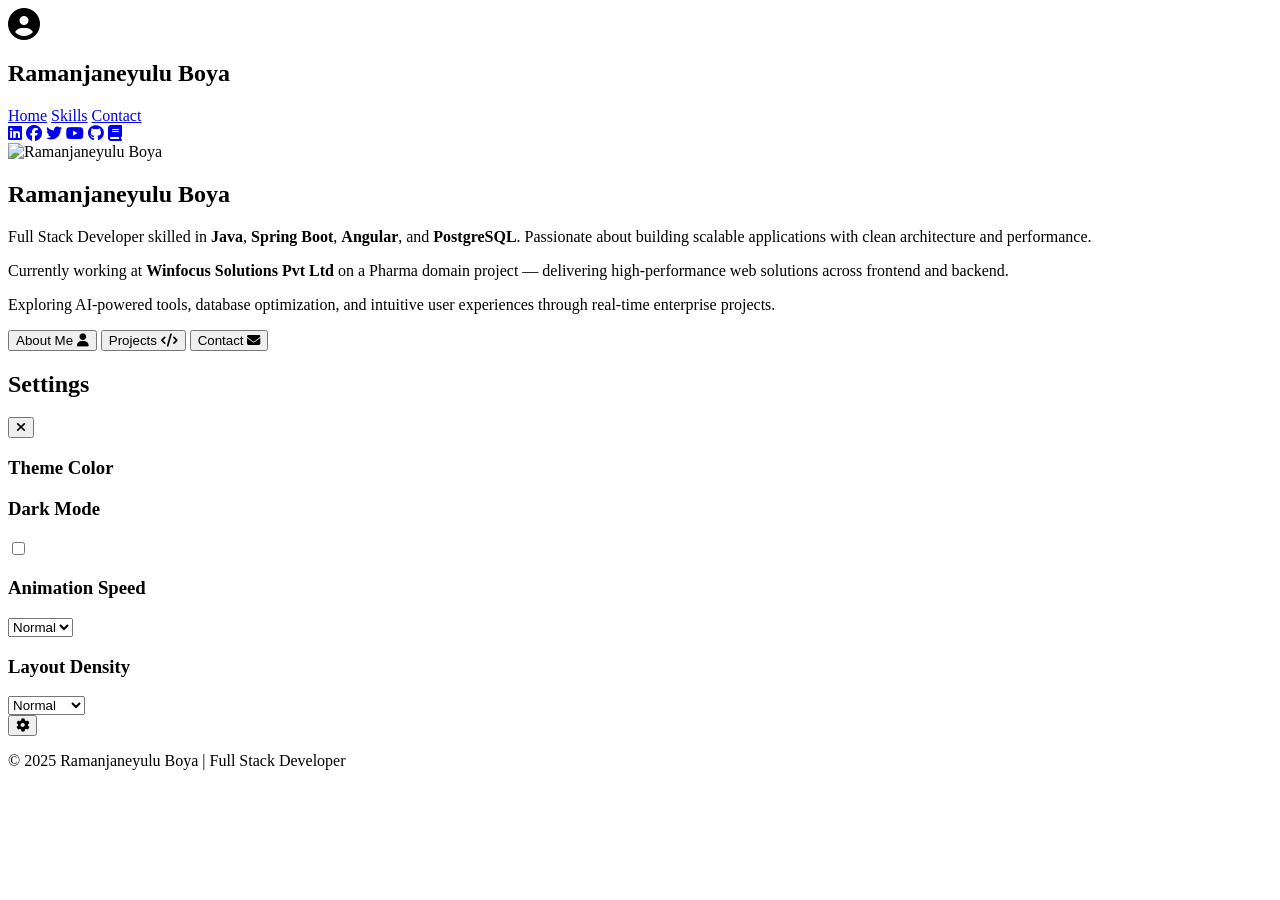
==== index.html @ b1bc0dcc "Add initial portfolio website structure Initial commit of the portfolio website including sections f" ====
<!DOCTYPE html>
<html lang="en">
<head>
  <meta charset="UTF-8" />
  <meta name="viewport" content="width=device-width, initial-scale=1.0"/>
  <title>Ramanjaneyulu Boya Portfolio</title>
  <link rel="stylesheet" href="https://cdnjs.cloudflare.com/ajax/libs/font-awesome/6.5.0/css/all.min.css"/>
  <link rel="stylesheet" href="style.css">
</head>
<body>

  <!-- Header -->
  <header>
    <div class="logo">
      <i class="fas fa-user-circle fa-2x"></i>
      <h2>Ramanjaneyulu Boya</h2>
    </div>
    <nav>
      <a href="#" onclick="showSection('home')">Home</a>
<!--       <a href="#" onclick="showSection('about')">About</a>
      <a href="#" onclick="showSection('projects')">Projects</a> -->
      <a href="#" onclick="showSection('skills')">Skills</a>
      <a href="#" onclick="showSection('contact')">Contact</a>
    </nav>
  </header>

  <!-- Sidebar Icons -->
  <div class="social-sidebar">
    <a href="https://linkedin.com/in/b-ramanjaneyulu-155021258"><i class="fab fa-linkedin"></i></a>
    <a href="#"><i class="fab fa-facebook"></i></a>
    <a href="#"><i class="fab fa-twitter"></i></a>
    <a href="#"><i class="fab fa-youtube"></i></a>
    <a href="https://github.com/Raman-8688"><i class="fab fa-github"></i></a>
    <a href="#"><i class="fas fa-book"></i></a>
  </div>

  <!-- Home Section -->
  <section id="home" class="hero visible">
    <div class="home-layout">
      <div class="profile-image">
        <img src="assets/profile.jpg" alt="Ramanjaneyulu Boya">
      </div>
      <div class="home-content">
        <h1 class="animated-heading">
          <span class="static-name">Ramanjaneyulu Boya</span>
          <span class="dynamic-title" id="typewriter"></span>
        </h1>
        <p class="intro-text">
          Full Stack Developer skilled in <strong>Java</strong>, <strong>Spring Boot</strong>, <strong>Angular</strong>, and <strong>PostgreSQL</strong>. Passionate about building scalable applications with clean architecture and performance.
        </p>
        <p class="intro-text">
          Currently working at <strong>Winfocus Solutions Pvt Ltd</strong> on a Pharma domain project — delivering high-performance web solutions across frontend and backend.
        </p>
        <p class="intro-text">
          Exploring AI-powered tools, database optimization, and intuitive user experiences through real-time enterprise projects.
        </p>
      </div>
    </div>

    <!-- Right Side Navigation Buttons -->
    <div class="right-nav-buttons">
      <button class="nav-btn btn-about" onclick="showSection('about')">
        <span>About Me</span>
        <i class="fas fa-user"></i>
      </button>
      <button class="nav-btn btn-projects" onclick="showSection('projects')">
        <span>Projects</span>
        <i class="fas fa-code"></i>
      </button>
      <button class="nav-btn btn-contact" onclick="showSection('contact')">
        <span>Contact</span>
        <i class="fas fa-envelope"></i>
      </button>
    </div>
  </section>

  <!-- About Section -->
  <section id="about" style="display: none;">
    <h2>About Me</h2>
    <p class="about-text">
      As a dedicated <strong>Full Stack Developer</strong> with a robust technical foundation from Newtons Institute of Engineering, I bring a unique combination of technical expertise and problem-solving skills to every project. My journey in software development has been marked by a relentless pursuit of excellence and a passion for creating efficient, scalable solutions.
    </p>
    <p class="about-text">
      At <strong>Winfocus Solutions Pvt Ltd</strong>, I architect and implement sophisticated backend systems using Spring Boot while crafting intuitive user interfaces with Angular. My work on the Pharma domain project has enabled me to deliver secure, high-performance solutions that streamline critical healthcare operations. The scholarship I earned at JSpiders through competitive examination stands as testament to my technical capabilities and dedication to continuous learning.
    </p>
    <p class="about-text">
      What sets me apart is my <strong>dual expertise</strong> in both application development and database engineering. I don't just write code - I design comprehensive data architectures, optimize complex queries, and implement efficient stored procedures. My database skills extend across PostgreSQL, Oracle, and MySQL, allowing me to bridge the gap between application logic and data storage seamlessly.
    </p>
    <p class="about-text">
      Beyond technical skills, I bring a <strong>competitive spirit</strong> honed through sports and a collaborative approach refined through team projects. Whether leading a development sprint or contributing as a team player, I maintain a solutions-oriented mindset focused on delivering exceptional results.
    </p>
    <p class="about-text">
      I'm particularly excited about the intersection of <strong>AI and database optimization</strong>, where I'm actively exploring ways to enhance application performance through machine learning techniques. My goal is to continue growing as a developer while contributing to meaningful projects that solve real-world challenges.
    </p>
  </section>

  <!-- Skills Section -->
  <section id="skills" style="display: none;">
    <h2>My Technical Skills</h2>
    <div class="skills-container">
      <div class="skill-category">
        <h3><i class="fas fa-laptop-code"></i> Frontend Development</h3>
        <div class="skill-item">
          <span class="skill-name">HTML5</span>
          <div class="progress-bar">
            <div class="progress" data-width="90"></div>
          </div>
        </div>
        <div class="skill-item">
          <span class="skill-name">CSS3</span>
          <div class="progress-bar">
            <div class="progress" data-width="85"></div>
          </div>
        </div>
        <div class="skill-item">
          <span class="skill-name">JavaScript</span>
          <div class="progress-bar">
            <div class="progress" data-width="80"></div>
          </div>
        </div>
        <div class="skill-item">
          <span class="skill-name">Angular</span>
          <div class="progress-bar">
            <div class="progress" data-width="75"></div>
          </div>
        </div>
      </div>

      <div class="skill-category">
        <h3><i class="fas fa-server"></i> Backend Development</h3>
        <div class="skill-item">
          <span class="skill-name">Java</span>
          <div class="progress-bar">
            <div class="progress" data-width="85"></div>
          </div>
        </div>
        <div class="skill-item">
          <span class="skill-name">Spring Boot</span>
          <div class="progress-bar">
            <div class="progress" data-width="80"></div>
          </div>
        </div>
        <div class="skill-item">
          <span class="skill-name">JSP/Servlets</span>
          <div class="progress-bar">
            <div class="progress" data-width="70"></div>
          </div>
        </div>
        <div class="skill-item">
          <span class="skill-name">REST APIs</span>
          <div class="progress-bar">
            <div class="progress" data-width="80"></div>
          </div>
        </div>
      </div>

      <div class="skill-category">
        <h3><i class="fas fa-database"></i> Database & Tools</h3>
        <div class="skill-item">
          <span class="skill-name">PostgreSQL</span>
          <div class="progress-bar">
            <div class="progress" data-width="85"></div>
          </div>
        </div>
        <div class="skill-item">
          <span class="skill-name">MySQL</span>
          <div class="progress-bar">
            <div class="progress" data-width="80"></div>
          </div>
        </div>
        <div class="skill-item">
          <span class="skill-name">PL/SQL</span>
          <div class="progress-bar">
            <div class="progress" data-width="75"></div>
          </div>
        </div>
        <div class="skill-item">
          <span class="skill-name">Git/GitHub</span>
          <div class="progress-bar">
            <div class="progress" data-width="80"></div>
          </div>
        </div>
      </div>
    </div>
  </section>

  <!-- Projects Section -->
  <section id="projects" style="display: none;">
    <h2>My Projects</h2>
    
    <div class="project-filters">
      <button class="filter-btn active" data-filter="all">All</button>
      <button class="filter-btn" data-filter="angular">Angular</button>
      <button class="filter-btn" data-filter="spring">Spring Boot</button>
      <button class="filter-btn" data-filter="database">Database</button>
    </div>

    <div class="projects-gallery">
      <div class="project-box" data-tech="angular spring database">
        <h3>Pharma Management System</h3>
        <p><strong>Organization:</strong> Winfocus Solutions Pvt Ltd</p>
        <p><strong>Tech Stack:</strong> Angular, Spring Boot, PostgreSQL</p>
        <p>Enterprise healthcare solution with Angular frontend and Spring backend. Handles pharma operations, role-based dashboards, secure APIs, and real-time reporting.</p>
        
        <div class="project-skills">
          <div class="project-skill">
            <span>Angular</span>
            <div class="skill-bar">
              <div class="skill-level" style="width: 70%"></div>
            </div>
          </div>
          <div class="project-skill">
            <span>Spring Boot</span>
            <div class="skill-bar">
              <div class="skill-level" style="width: 80%"></div>
            </div>
          </div>
          <div class="project-skill">
            <span>PostgreSQL</span>
            <div class="skill-bar">
              <div class="skill-level" style="width: 85%"></div>
            </div>
          </div>
        </div>
      </div>

      <div class="project-box" data-tech="spring database">
        <h3>Bank Management System</h3>
        <p><strong>Institute:</strong> JSpiders | <strong>Timeline:</strong> Oct 2024 – Jan 2025</p>
        <p><strong>Tech Stack:</strong> HTML, CSS, JavaScript, Spring Boot, SQL Workbench</p>
        <p>Real-time banking app developed during training. Includes account creation, deposit/withdrawal features, validations, and backend SQL integrations.</p>
        
        <div class="project-skills">
          <div class="project-skill">
            <span>Java</span>
            <div class="skill-bar">
              <div class="skill-level" style="width: 75%"></div>
            </div>
          </div>
          <div class="project-skill">
            <span>Spring Boot</span>
            <div class="skill-bar">
              <div class="skill-level" style="width: 70%"></div>
            </div>
          </div>
          <div class="project-skill">
            <span>MySQL</span>
            <div class="skill-bar">
              <div class="skill-level" style="width: 80%"></div>
            </div>
          </div>
        </div>
      </div>

      <div class="project-box" data-tech="angular database">
        <h3>Cricket Player Accuracy Prediction</h3>
        <p><strong>College Project | Timeline:</strong> Nov 2023 – May 2024</p>
        <p><strong>Tech Stack:</strong> HTML, CSS, Angular, SQL, Python (Scikit-learn)</p>
        <p>Sports analytics system predicting player performance. Built using multiple ML algorithms and a dynamic dashboard powered by Angular and SQL logic.</p>
        
        <div class="project-skills">
          <div class="project-skill">
            <span>Angular</span>
            <div class="skill-bar">
              <div class="skill-level" style="width: 65%"></div>
            </div>
          </div>
          <div class="project-skill">
            <span>Python</span>
            <div class="skill-bar">
              <div class="skill-level" style="width: 70%"></div>
            </div>
          </div>
          <div class="project-skill">
            <span>PostgreSQL</span>
            <div class="skill-bar">
              <div class="skill-level" style="width: 75%"></div>
            </div>
          </div>
        </div>
      </div>
    </div>
  </section>

  <!-- Contact Section -->
  <section id="contact" style="display: none;">
    <h2>Get In Touch</h2>
    <div class="contact-container">
      <div class="contact-info">
        <div class="contact-box">
          <p><i class="fas fa-envelope contact-icon"></i><strong>Email:</strong> ramanms8688@gmail.com</p>
          <p><i class="fas fa-phone-alt contact-icon"></i><strong>Phone:</strong> 8688505451</p>
          <p><i class="fas fa-map-marker-alt contact-icon"></i><strong>Location:</strong> Kurnool, Andhra Pradesh</p>
          <p><i class="fab fa-github contact-icon"></i><strong>GitHub:</strong> <a href="https://github.com/Raman-8688">github.com/Raman-8688</a></p>
          <p><i class="fab fa-linkedin contact-icon"></i><strong>LinkedIn:</strong> <a href="https://linkedin.com/in/b-ramanjaneyulu-155021258">linkedin.com/in/b-ramanjaneyulu</a></p>
        </div>
        <a href="assets/resume.pdf" class="resume-btn" download>
          <i class="fas fa-download"></i> Download Resume
        </a>
      </div>
      
      <form class="contact-form" id="contactForm">
        <div class="form-group">
          <input type="text" id="name" placeholder="Your Name" required>
        </div>
        <div class="form-group">
          <input type="email" id="email" placeholder="Your Email" required>
        </div>
        <div class="form-group">
          <input type="text" id="subject" placeholder="Subject">
        </div>
        <div class="form-group">
          <textarea id="message" rows="5" placeholder="Your Message" required></textarea>
        </div>
        <button type="submit" class="submit-btn">Send Message</button>
        <div class="form-message"></div>
      </form>
    </div>
  </section>

  <!-- Settings Panel -->
  <div class="settings-panel" id="settingsPanel">
    <div class="settings-header">
      <h2>Settings</h2>
      <button class="settings-btn" onclick="toggleSettings()">
        <i class="fas fa-times"></i>
      </button>
    </div>
    
    <div class="settings-option">
      <h3>Theme Color</h3>
      <div class="color-options">
        <div class="color-option active" style="background-color: #4db6ac;" onclick="changeThemeColor('#4db6ac')"></div>
        <div class="color-option" style="background-color: #2196F3;" onclick="changeThemeColor('#2196F3')"></div>
        <div class="color-option" style="background-color: #FFC107;" onclick="changeThemeColor('#FFC107')"></div>
        <div class="color-option" style="background-color: #9C27B0;" onclick="changeThemeColor('#9C27B0')"></div>
        <div class="color-option" style="background-color: #FF5722;" onclick="changeThemeColor('#FF5722')"></div>
        <div class="color-option" style="background-color: #009688;" onclick="changeThemeColor('#009688')"></div>
        <div class="color-option" style="background-color: #E91E63;" onclick="changeThemeColor('#E91E63')"></div>
        <div class="color-option" style="background-color: #3F51B5;" onclick="changeThemeColor('#3F51B5')"></div>
        <div class="color-option" style="background-color: #00BCD4;" onclick="changeThemeColor('#00BCD4')"></div>
        <div class="color-option" style="background-color: #8BC34A;" onclick="changeThemeColor('#8BC34A')"></div>
      </div>
    </div>
    
    <div class="settings-option">
      <h3>Dark Mode</h3>
      <label class="switch">
        <input type="checkbox" id="darkModeToggle">
        <span class="slider round"></span>
      </label>
    </div>
    
    <div class="settings-option">
      <h3>Animation Speed</h3>
      <select id="animationSpeed" onchange="changeAnimationSpeed(this.value)">
        <option value="slow">Slow</option>
        <option value="normal" selected>Normal</option>
        <option value="fast">Fast</option>
      </select>
    </div>
    
    <div class="settings-option">
      <h3>Layout Density</h3>
      <select id="layoutDensity" onchange="changeLayoutDensity(this.value)">
        <option value="compact">Compact</option>
        <option value="normal" selected>Normal</option>
        <option value="spacious">Spacious</option>
      </select>
    </div>
  </div>

  <!-- Footer -->
  <footer>
    <div class="settings-toggle">
      <button id="settingsBtn" class="settings-btn" onclick="toggleSettings()">
        <i class="fas fa-cog"></i>
      </button>
    </div>
    <p>© 2025 Ramanjaneyulu Boya | Full Stack Developer</p>
  </footer>
  <!-- Link to JS file (Place before closing </body>) -->
  <script src="script.js"></script>
  

</body>
</html>
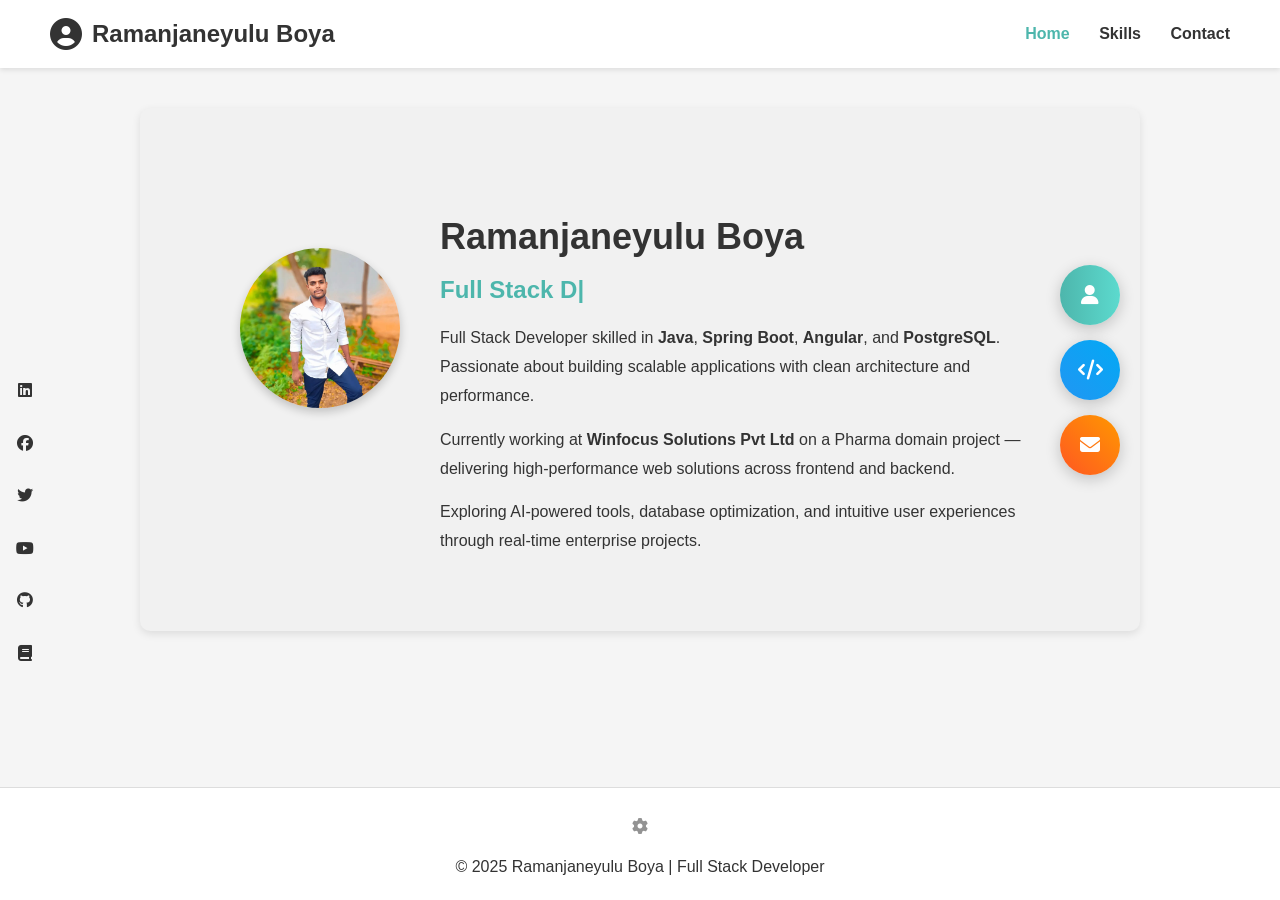
==== commit 472200cd: "Update profile image source path in index.html" ====
--- a/index.html
+++ b/index.html
@@ -38,7 +38,7 @@
   <section id="home" class="hero visible">
     <div class="home-layout">
       <div class="profile-image">
-        <img src="assets/profile.jpg" alt="Ramanjaneyulu Boya">
+        <img src="/profile.jpg" alt="Ramanjaneyulu Boya">
       </div>
       <div class="home-content">
         <h1 class="animated-heading">
--- a/style.css
+++ b/style.css
@@ -0,0 +1,923 @@
+/* RESET AND BASE STYLES */
+    :root {
+      --theme-color: #4db6ac;
+      --animation-speed: 1;
+      --bg-color: #f5f5f5;
+      --text-color: #333;
+      --header-bg: white;
+      --section-bg: white;
+      --shadow-color: rgba(0, 0, 0, 0.1);
+      --progress-bg: #e0e0e0;
+    }
+
+    * {
+      margin: 0;
+      padding: 0;
+      box-sizing: border-box;
+    }
+
+    body {
+      font-family: 'Segoe UI', sans-serif;
+      background: var(--bg-color);
+      color: var(--text-color);
+      line-height: 1.6;
+      transition: background-color 0.5s ease, color 0.5s ease;
+      position: relative;
+      min-height: 100vh;
+      padding-bottom: 60px;
+    }
+
+    a {
+      text-decoration: none;
+      color: inherit;
+    }
+
+    /* HEADER */
+    header {
+      display: flex;
+      justify-content: space-between;
+      align-items: center;
+      padding: 15px 50px;
+      background: var(--header-bg);
+      position: sticky;
+      top: 0;
+      z-index: 1000;
+      box-shadow: 0 2px 5px var(--shadow-color);
+      transition: all 0.3s ease;
+    }
+
+    .logo {
+      display: flex;
+      align-items: center;
+    }
+
+    .logo i {
+      margin-right: 10px;
+      color: var(--text-color);
+    }
+
+    nav a {
+      margin-left: 25px;
+      font-weight: 600;
+      cursor: pointer;
+      transition: color 0.3s ease;
+    }
+
+    nav a:hover {
+      color: var(--theme-color);
+    }
+
+    nav a.active {
+      color: var(--theme-color);
+    }
+
+    /* SIDEBAR ICONS */
+    .social-sidebar {
+      position: fixed;
+      top: 58%;
+      left: 10px;
+      transform: translateY(-50%);
+      display: flex;
+      flex-direction: column;
+      align-items: center;
+      gap: 15px;
+      z-index: 100;
+    }
+
+    .social-sidebar a {
+      padding: 6px;
+      font-size: 16px;
+      color: var(--text-color);
+      transition: all 0.3s ease;
+    }
+
+    .social-sidebar a:hover {
+      color: var(--theme-color);
+      transform: scale(1.2);
+    }
+
+    /* SETTINGS BUTTON */
+    .settings-btn {
+      background: transparent;
+      border: none;
+      color: #666;
+      font-size: 16px;
+      cursor: pointer;
+      padding: 2px;
+      transition: all 0.3s ease;
+      opacity: 0.7;
+      width: 36px;
+      height: 36px;
+      display: flex;
+      align-items: center;
+      justify-content: center;
+      border-radius: 50%;
+    }
+
+    .settings-btn:hover {
+      opacity: 1;
+      color: var(--theme-color);
+      background: rgba(0,0,0,0.05);
+    }
+
+    .settings-toggle {
+      margin-bottom: 10px;
+    }
+
+    /* Dark mode toggle switch */
+    .switch {
+      position: relative;
+      display: inline-block;
+      width: 60px;
+      height: 34px;
+    }
+
+    .switch input {
+      opacity: 0;
+      width: 0;
+      height: 0;
+    }
+
+    .slider {
+      position: absolute;
+      cursor: pointer;
+      top: 0;
+      left: 0;
+      right: 0;
+      bottom: 0;
+      background-color: #ccc;
+      transition: .4s;
+    }
+
+    .slider:before {
+      position: absolute;
+      content: "";
+      height: 26px;
+      width: 26px;
+      left: 4px;
+      bottom: 4px;
+      background-color: white;
+      transition: .4s;
+    }
+
+    input:checked + .slider {
+      background-color: var(--theme-color);
+    }
+
+    input:checked + .slider:before {
+      transform: translateX(26px);
+    }
+
+    .slider.round {
+      border-radius: 34px;
+    }
+
+    .slider.round:before {
+      border-radius: 50%;
+    }
+
+    /* HERO SECTION */
+    .hero {
+      background: url('https://www.transparenttextures.com/patterns/diamond-upholstery.png');
+      background-color: #f1f1f1;
+      padding: 100px 20px 60px;
+      position: relative;
+      overflow: hidden;
+    }
+
+    .home-layout {
+      display: flex;
+      align-items: flex-start;
+      gap: 40px;
+      flex-wrap: wrap;
+      justify-content: center;
+      max-width: 1200px;
+      margin: 0 auto;
+      position: relative;
+      z-index: 2;
+    }
+
+    .profile-image {
+      width: 160px;
+      height: 160px;
+      border-radius: 50%;
+      overflow: hidden;
+      box-shadow: 0 4px 10px rgba(0,0,0,0.2);
+      margin-top: 40px;
+    }
+
+    .profile-image img {
+      width: 100%;
+      height: 100%;
+      object-fit: cover;
+    }
+
+    .home-content {
+      max-width: 600px;
+    }
+
+    .animated-heading {
+      position: relative;
+      min-height: 80px;
+    }
+
+    .static-name {
+      display: block;
+      font-size: 36px;
+      color: var(--text-color);
+      margin-bottom: 5px;
+      font-weight: 700;
+    }
+
+    .dynamic-title {
+      font-size: 24px;
+      color: var(--theme-color);
+      font-weight: 600;
+      display: inline-block;
+      position: relative;
+    }
+
+    .intro-text {
+      margin: 15px auto;
+      max-width: 700px;
+      font-size: 16px;
+      line-height: 1.8;
+      color: var(--text-color);
+    }
+
+    /* RIGHT SIDE NAVIGATION BUTTONS */
+    .right-nav-buttons {
+      position: fixed;
+      right: 20px;
+      top: 50%;
+      transform: translateY(-50%);
+      display: flex;
+      flex-direction: column;
+      gap: 15px;
+      z-index: 100;
+      animation: floatUpDown 3s ease-in-out infinite alternate;
+    }
+
+    .nav-btn {
+      width: 60px;
+      height: 60px;
+      border-radius: 50%;
+      border: none;
+      color: white;
+      font-weight: bold;
+      cursor: pointer;
+      box-shadow: 0 4px 15px rgba(0,0,0,0.2);
+      display: flex;
+      flex-direction: column;
+      align-items: center;
+      justify-content: center;
+      position: relative;
+      overflow: hidden;
+      transition: all 0.5s cubic-bezier(0.68, -0.55, 0.265, 1.55);
+    }
+
+    .nav-btn i {
+      font-size: 20px;
+      transition: all 0.5s cubic-bezier(0.68, -0.55, 0.265, 1.55);
+    }
+
+    .nav-btn span {
+      position: absolute;
+      font-size: 0;
+      opacity: 0;
+      transition: all 0.5s cubic-bezier(0.68, -0.55, 0.265, 1.55);
+    }
+
+    .nav-btn:hover {
+      width: 160px;
+      border-radius: 30px;
+    }
+
+    .nav-btn:hover i {
+      transform: translateY(-15px);
+    }
+
+    .nav-btn:hover span {
+      font-size: 14px;
+      opacity: 1;
+      transform: translateY(15px);
+    }
+
+    .btn-about {
+      background: linear-gradient(45deg, var(--theme-color), #009688);
+    }
+
+    .btn-projects {
+      background: linear-gradient(45deg, #2196F3, #03A9F4);
+    }
+
+    .btn-contact {
+      background: linear-gradient(45deg, #FF5722, #FF9800);
+    }
+
+    @keyframes floatUpDown {
+      0% {
+        transform: translateY(-50%);
+      }
+      100% {
+        transform: translateY(-40%);
+      }
+    }
+
+    /* SECTION STYLING */
+    section {
+      background: var(--section-bg);
+      padding: 40px 30px;
+      margin: 40px auto;
+      border-radius: 10px;
+      box-shadow: 0 3px 8px var(--shadow-color);
+      max-width: 1000px;
+      opacity: 0;
+      transform: translateY(30px);
+      transition: opacity 0.8s ease, transform 0.8s ease;
+    }
+
+    section.visible {
+      opacity: 1;
+      transform: translateY(0);
+    }
+
+    section h2 {
+      font-size: 32px;
+      font-weight: 700;
+      text-transform: uppercase;
+      border-bottom: 2px solid var(--theme-color);
+      padding-bottom: 8px;
+      margin-bottom: 25px;
+      letter-spacing: 1px;
+      color: var(--text-color);
+    }
+
+    section p,
+    section li {
+      font-size: 15px;
+      color: var(--text-color);
+    }
+
+    .about-text {
+      margin-bottom: 15px;
+      line-height: 1.8;
+    }
+
+    ul {
+      padding-left: 20px;
+    }
+
+    /* SKILLS SECTION */
+    .skills-container {
+      display: flex;
+      flex-wrap: wrap;
+      gap: 30px;
+      justify-content: space-between;
+    }
+
+    .skill-category {
+      flex: 1;
+      min-width: 250px;
+    }
+
+    .skill-category h3 {
+      margin-bottom: 15px;
+      color: var(--theme-color);
+      display: flex;
+      align-items: center;
+      gap: 10px;
+      padding-bottom: 5px;
+      border-bottom: 2px solid var(--theme-color);
+    }
+
+    .skill-item {
+      position: relative;
+      margin-bottom: 25px;
+    }
+
+    .skill-name {
+      display: block;
+      margin-bottom: 5px;
+      font-weight: 600;
+      color: var(--text-color);
+    }
+
+    .progress-bar {
+      height: 8px;
+      background: var(--progress-bg);
+      border-radius: 4px;
+      overflow: hidden;
+      position: relative;
+    }
+
+    .progress {
+      height: 100%;
+      background: linear-gradient(90deg, var(--theme-color), #009688);
+      width: 0;
+      border-radius: 4px;
+      position: relative;
+      transition: width 1.5s ease-out;
+    }
+
+    .progress::after {
+      content: '';
+      position: absolute;
+      top: 0;
+      left: 0;
+      right: 0;
+      bottom: 0;
+      background: linear-gradient(
+        to right,
+        rgba(255, 255, 255, 0.8) 0%,
+        rgba(255, 255, 255, 0) 100%
+      );
+      animation: shine 2s infinite;
+    }
+
+    @keyframes shine {
+      0% {
+        transform: translateX(-100%);
+      }
+      100% {
+        transform: translateX(100%);
+      }
+    }
+
+    /* PROJECTS SECTION */
+    .project-filters {
+      display: flex;
+      gap: 10px;
+      margin-bottom: 20px;
+      flex-wrap: wrap;
+    }
+
+    .filter-btn {
+      padding: 8px 16px;
+      background: #f1f1f1;
+      border: none;
+      border-radius: 20px;
+      cursor: pointer;
+      transition: all 0.3s;
+    }
+
+    .filter-btn:hover {
+      background: #ddd;
+    }
+
+    .filter-btn.active {
+      background: var(--theme-color);
+      color: white;
+      font-weight: bold;
+    }
+
+    .projects-gallery {
+      display: grid;
+      grid-template-columns: repeat(auto-fill, minmax(300px, 1fr));
+      gap: 30px;
+    }
+
+    .project-box {
+      background: var(--section-bg);
+      padding: 20px;
+      border-left: 4px solid var(--theme-color);
+      border-radius: 8px;
+      box-shadow: 0 2px 8px var(--shadow-color);
+      transition: transform 0.3s;
+    }
+
+    .project-box:hover {
+      transform: translateY(-5px);
+    }
+
+    .project-box h3 {
+      font-size: 20px;
+      margin-bottom: 10px;
+      color: var(--text-color);
+    }
+
+    .project-box p {
+      font-size: 15px;
+      line-height: 1.6;
+      margin: 4px 0;
+      color: var(--text-color);
+    }
+
+    .project-skills {
+      margin-top: 15px;
+    }
+
+    .project-skill {
+      display: flex;
+      align-items: center;
+      margin-bottom: 8px;
+      gap: 10px;
+    }
+
+    .project-skill span:first-child {
+      width: 80px;
+      color: var(--text-color);
+    }
+
+    .skill-bar {
+      flex: 1;
+      height: 8px;
+      background: var(--progress-bg);
+      border-radius: 4px;
+      overflow: hidden;
+    }
+
+    .skill-level {
+      height: 100%;
+      background: linear-gradient(90deg, var(--theme-color), #009688);
+      width: 0;
+      transition: width 1s ease-out;
+    }
+
+    /* CONTACT SECTION */
+    .contact-container {
+      display: flex;
+      gap: 40px;
+      flex-wrap: wrap;
+    }
+
+    .contact-info {
+      flex: 1;
+      min-width: 250px;
+    }
+
+    .contact-box {
+      background: var(--section-bg);
+      padding: 25px 30px;
+      border-radius: 10px;
+      box-shadow: 0 2px 8px var(--shadow-color);
+      margin-bottom: 20px;
+    }
+
+    .contact-box p {
+      font-size: 15px;
+      margin-bottom: 12px;
+      color: var(--text-color);
+      display: flex;
+      align-items: center;
+    }
+
+    .contact-box a {
+      color: var(--text-color);
+      font-weight: 500;
+      transition: color 0.3s;
+    }
+
+    .contact-box a:hover {
+      color: var(--theme-color);
+    }
+
+    .contact-icon {
+      margin-right: 10px;
+      color: var(--theme-color);
+      font-size: 18px;
+    }
+
+    .resume-btn {
+      margin-top: 20px;
+      display: inline-block;
+      background: linear-gradient(45deg, var(--theme-color), #009688);
+      color: white;
+      padding: 12px 30px;
+      border: none;
+      border-radius: 30px;
+      font-weight: 600;
+      box-shadow: 0 4px 15px rgba(77, 182, 172, 0.3);
+      transition: all 0.3s;
+      font-size: 16px;
+      display: inline-flex;
+      align-items: center;
+      gap: 8px;
+    }
+
+    .resume-btn:hover {
+      transform: translateY(-2px);
+      box-shadow: 0 6px 20px rgba(77, 182, 172, 0.4);
+    }
+
+    .contact-form {
+      flex: 1;
+      min-width: 300px;
+    }
+
+    .form-group {
+      margin-bottom: 20px;
+    }
+
+    .form-group input,
+    .form-group textarea {
+      width: 100%;
+      padding: 12px;
+      border: 1px solid #ddd;
+      border-radius: 5px;
+      font-size: 15px;
+      background: var(--section-bg);
+      color: var(--text-color);
+      transition: all 0.3s;
+    }
+
+    .form-group textarea {
+      resize: vertical;
+    }
+
+    .submit-btn {
+      background: var(--theme-color);
+      color: white;
+      padding: 12px 30px;
+      border: none;
+      border-radius: 5px;
+      font-weight: bold;
+      cursor: pointer;
+      transition: background 0.3s;
+      font-size: 16px;
+    }
+
+    .submit-btn:hover {
+      background: #009688;
+    }
+
+    .form-message {
+      margin-top: 15px;
+      padding: 10px;
+      border-radius: 5px;
+      display: none;
+    }
+
+    /* FOOTER */
+    footer {
+      text-align: center;
+      padding: 20px;
+      background: var(--section-bg);
+      border-top: 1px solid #ddd;
+      display: flex;
+      flex-direction: column;
+      align-items: center;
+      position: absolute;
+      bottom: 0;
+      width: 100%;
+    }
+
+    /* SECTION BACKGROUNDS WITH TEXTURE */
+    #home {
+      background: url('https://www.transparenttextures.com/patterns/diamond-upholstery.png');
+      background-color: #f1f1f1;
+    }
+
+    #about {
+      background: url('https://www.transparenttextures.com/patterns/diamond-upholstery.png');
+      background-color: #e0f7fa;
+    }
+
+    #skills {
+      background: url('https://www.transparenttextures.com/patterns/diamond-upholstery.png');
+      background-color: #ede7f6;
+    }
+
+    #projects {
+      background: url('https://www.transparenttextures.com/patterns/diamond-upholstery.png');
+      background-color: #fff3e0;
+    }
+
+    #contact {
+      background: url('https://www.transparenttextures.com/patterns/diamond-upholstery.png');
+      background-color: #fffde7;
+    }
+
+    /* TYPEWRITER EFFECT */
+    @keyframes typing {
+      from { width: 0 }
+      to { width: 100% }
+    }
+
+    @keyframes blink-caret {
+      from, to { border-color: transparent }
+      50% { border-color: var(--theme-color); }
+    }
+
+    .typewriter {
+      overflow: hidden;
+      border-right: .15em solid var(--theme-color);
+      white-space: nowrap;
+      margin: 0 auto;
+      letter-spacing: .15em;
+      animation: 
+        typing 3.5s steps(40, end),
+        blink-caret .75s step-end infinite;
+    }
+
+    /* SETTINGS PANEL */
+    .settings-panel {
+      position: fixed;
+      top: 0;
+      right: -300px;
+      width: 280px;
+      height: 100%;
+      background: var(--section-bg);
+      box-shadow: -2px 0 10px var(--shadow-color);
+      z-index: 2000;
+      transition: right 0.3s ease;
+      padding: 20px;
+      overflow-y: auto;
+    }
+
+    .settings-panel.active {
+      right: 0;
+    }
+
+    .settings-header {
+      display: flex;
+      justify-content: space-between;
+      align-items: center;
+      margin-bottom: 20px;
+      padding-bottom: 10px;
+      border-bottom: 1px solid #eee;
+    }
+
+    .settings-option {
+      margin-bottom: 15px;
+    }
+
+    .settings-option h3 {
+      font-size: 16px;
+      margin-bottom: 10px;
+      color: var(--theme-color);
+    }
+
+    .color-options {
+      display: flex;
+      gap: 10px;
+      flex-wrap: wrap;
+    }
+
+    .color-option {
+      width: 30px;
+      height: 30px;
+      border-radius: 50%;
+      cursor: pointer;
+      border: 2px solid transparent;
+      transition: transform 0.2s;
+    }
+
+    .color-option:hover {
+      transform: scale(1.1);
+    }
+
+    .color-option.active {
+      border-color: #333;
+    }
+
+    /* DARK MODE SPECIFIC STYLES */
+    body.dark-mode {
+      --bg-color: #121212;
+      --text-color: #e0e0e0;
+      --header-bg: #1e1e1e;
+      --section-bg: #1e1e1e;
+      --shadow-color: rgba(0, 0, 0, 0.3);
+      --progress-bg: #333;
+    }
+
+    body.dark-mode .settings-panel {
+      border-left: 1px solid #333;
+    }
+
+    body.dark-mode .settings-header {
+      border-bottom-color: #333;
+    }
+
+    body.dark-mode .filter-btn {
+      background: #333;
+      color: var(--text-color);
+    }
+
+    body.dark-mode .filter-btn:hover {
+      background: #444;
+    }
+
+    body.dark-mode .form-group input,
+    body.dark-mode .form-group textarea {
+      background: #333;
+      border-color: #555;
+    }
+
+    /* SCROLL TO TOP BUTTON */
+    .scroll-to-top {
+      position: fixed;
+      bottom: 30px;
+      right: 30px;
+      width: 50px;
+      height: 50px;
+      border-radius: 50%;
+      background: var(--theme-color);
+      color: white;
+      border: none;
+      cursor: pointer;
+      opacity: 0;
+      visibility: hidden;
+      transition: all 0.3s ease;
+      display: flex;
+      align-items: center;
+      justify-content: center;
+      font-size: 20px;
+      box-shadow: 0 2px 10px rgba(0,0,0,0.2);
+      z-index: 999;
+    }
+
+    .scroll-to-top.visible {
+      opacity: 1;
+      visibility: visible;
+    }
+
+    /* Responsive adjustments */
+    @media (max-width: 768px) {
+      header {
+        flex-direction: column;
+        padding: 15px 20px;
+      }
+      
+      nav {
+        margin-top: 15px;
+      }
+      
+      nav a {
+        margin: 0 10px;
+      }
+      
+      .home-layout {
+        flex-direction: column;
+        align-items: center;
+      }
+      
+      .profile-image {
+        margin-top: 0;
+      }
+      
+      .right-nav-buttons {
+        position: static;
+        flex-direction: row;
+        justify-content: center;
+        transform: none;
+        margin-top: 40px;
+        animation: none;
+      }
+      
+      .skills-container {
+        flex-direction: column;
+      }
+      
+      .contact-container {
+        flex-direction: column;
+      }
+      
+      .social-sidebar {
+        flex-direction: row;
+        position: static;
+        transform: none;
+        justify-content: center;
+        margin: 20px 0;
+      }
+      
+      .settings-panel {
+        width: 250px;
+      }
+    }
+
+    /* Animation speed adjustments */
+    .slow-animation {
+      --animation-speed: 1.5;
+    }
+
+    .fast-animation {
+      --animation-speed: 0.5;
+    }
+
+    /* Layout density adjustments */
+    .compact section {
+      padding: 20px 15px;
+      margin: 20px auto;
+    }
+
+    .compact .home-layout {
+      gap: 20px;
+    }
+
+    .compact .skills-container {
+      gap: 15px;
+    }
+
+    .spacious section {
+      padding: 60px 40px;
+      margin: 60px auto;
+    }
+
+    .spacious .home-layout {
+      gap: 60px;
+    }
+
+    .spacious .skills-container {
+      gap: 40px;
+    }
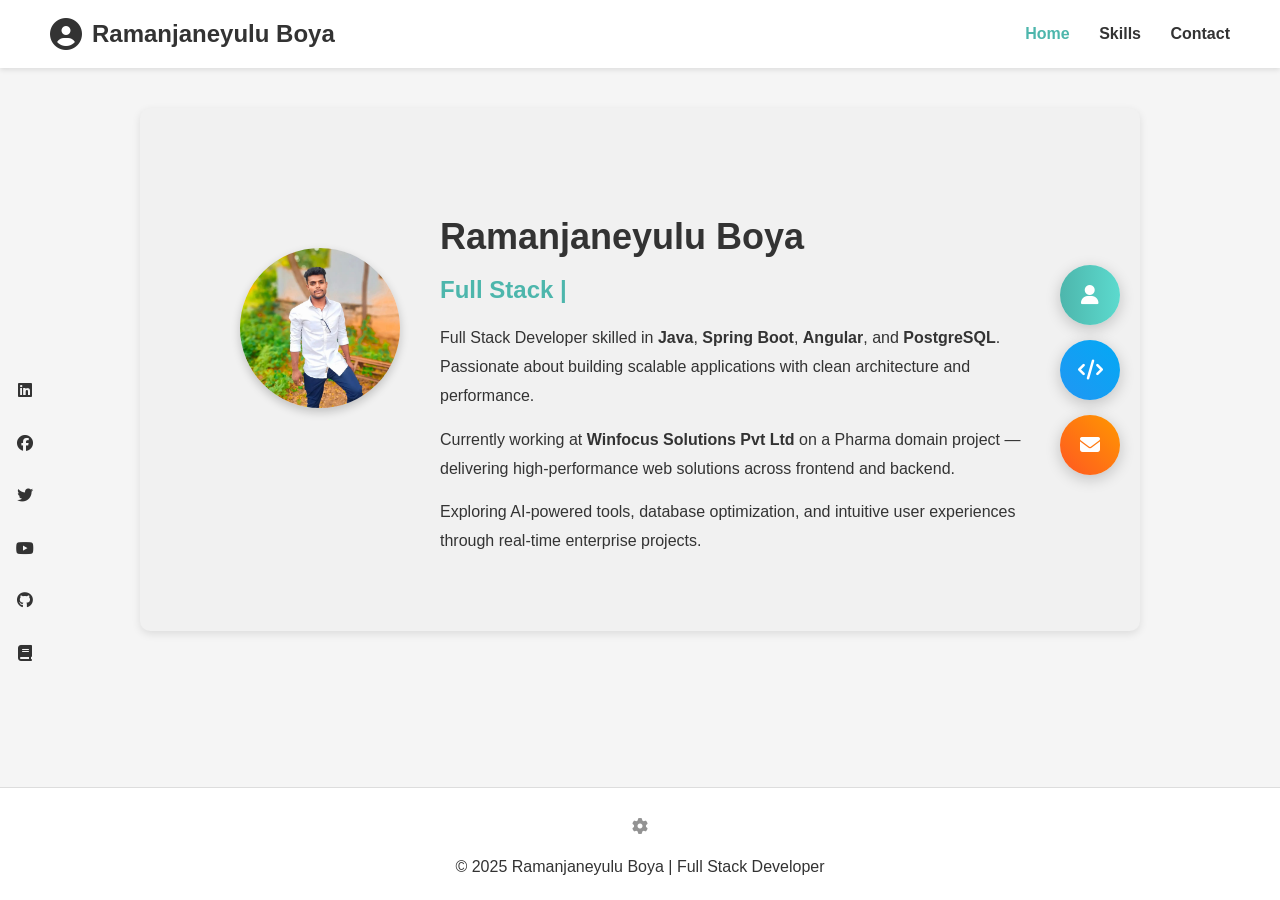
==== commit 7f7569b9: "Update index.html" ====
--- a/index.html
+++ b/index.html
@@ -38,7 +38,7 @@
   <section id="home" class="hero visible">
     <div class="home-layout">
       <div class="profile-image">
-        <img src="/profile.jpg" alt="Ramanjaneyulu Boya">
+        <img src="profile.jpg" alt="Ramanjaneyulu Boya">
       </div>
       <div class="home-content">
         <h1 class="animated-heading">
